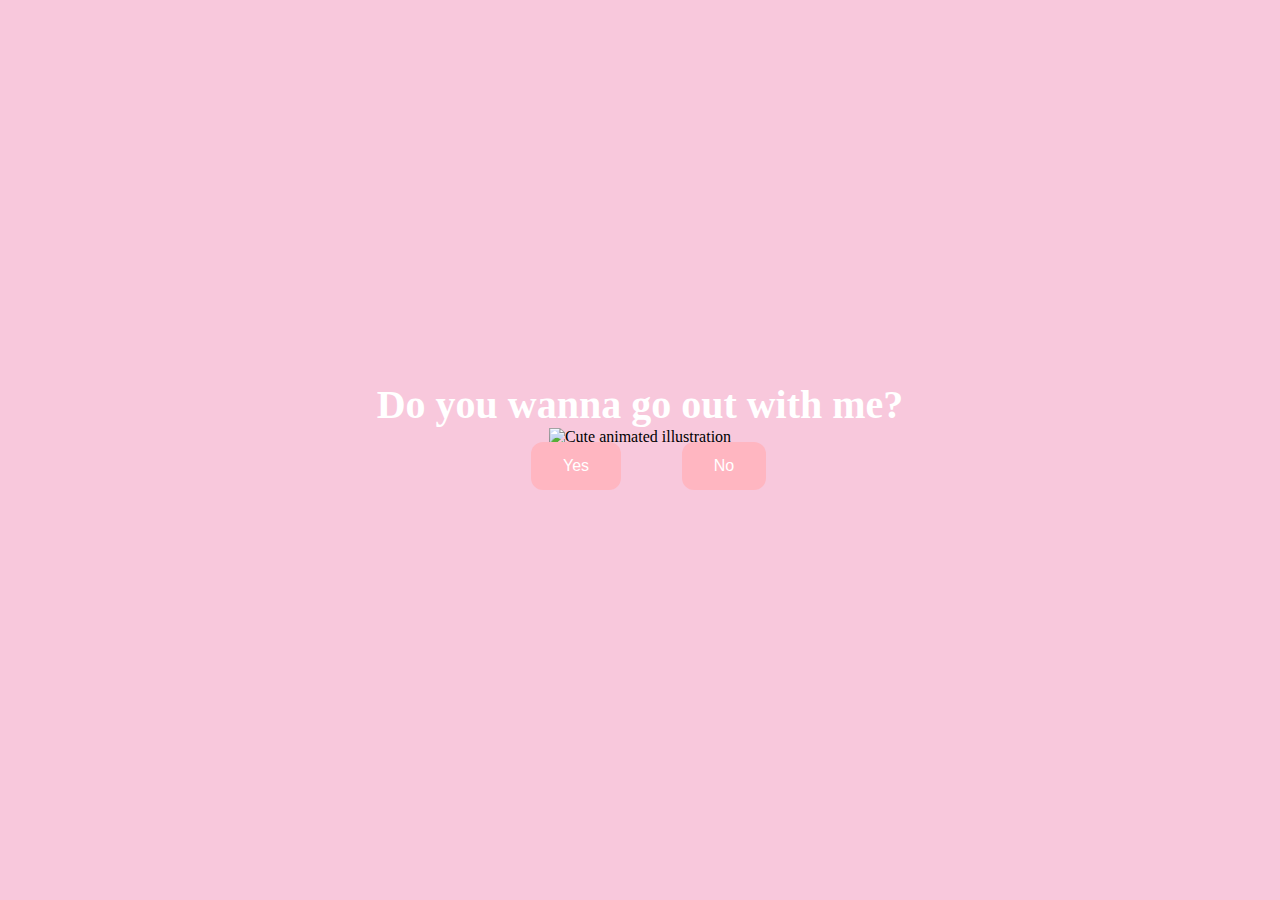
==== index.html @ 3cb0f7dd "First commit" ====
<!DOCTYPE html>
<html lang="en">
    <head>
        <link rel="stylesheet" href="./styles.css">
        
    </head> 
    <body>
        <div class="container">
            <div >
                <h1 class = "header_text">Do you wanna go out with me?</h1>
            </div>
            <div class="gif_container">
                <img src="https://media1.giphy.com/media/v1.Y2lkPTc5MGI3NjExcDdtZ2JiZDR0a3lvMWF4OG8yc3p6Ymdvd3g2d245amdveDhyYmx6eCZlcD12MV9pbnRlcm5hbF9naWZfYnlfaWQmY3Q9cw/cLS1cfxvGOPVpf9g3y/giphy.gif" alt="Cute animated illustration">
            </div>
            <div class = "buttons">
                <button class="btn" id = "yesButton" onclick="nextPage()">Yes</button>
                <button class="btn" id="noButton" onmouseover="moveButton()" onclick="moveButton()">No</button>
                <script>
                    function nextPage() {
                        window.location.href = "yes.html";
                    }
                    
                    function moveButton() {
                        var x = Math.random() * (window.innerWidth - document.getElementById('noButton').offsetWidth) - 85;
                        var y = Math.random() * (window.innerHeight - document.getElementById('noButton').offsetHeight) - 48;
                        document.getElementById('noButton').style.left = `${x}px`;
                        document.getElementById('noButton').style.top = `${y}px`;
                    }
                </script> 
            </div>
        </div>
       
    </body> 
</html>
---- styles.css ----
body {
    display: flex;
    justify-content: center;
    align-items: center;
    height: 90vh;
    background-color: #F8C8DC;
}

#noButton {
    position: absolute;
    margin-left: 150px;
    transition: 0.5s;
}

#yesButton {
    position: absolute;
    margin-right: 150px;
}

.header_text {
    font-family: 'Nunito';
    font-size: 40px;
    font-weight: bold;
    color: white;
    text-align: center;
    margin-top: 20px;
    margin-bottom: 0px;
}

.buttons {
    display: flex;
    flex-direction: row;
    justify-content: center;
    align-items: center;
    margin-top: 20px;
    margin-left: 20px;
}

.btn {
    background-color: #FFB6C1;
    color: white;
    padding: 15px 32px;
    text-align: center;
    display: inline-block;
    font-size: 16px;
    margin: 4px 2px;
    cursor: pointer;
    border: none;
    border-radius: 12px;
    transition: background-color 0.3s ease;
}

.gif_container {
    display: flex;
    justify-content: center;
    align-items: center;
}

@media only screen and (max-width: 320px) and (max-height: 568px) {
    body {
        height: 100vh;
    }

    .header_text {
        font-size: 20px;
    }

    img {
        height: 60vh;
    }

    .btn {
        padding: 10px 18px;
        font-size: 12px;
    }
}

@media only screen and (max-width: 414px) and (max-height: 736px) {
    body {
        height: 90vh;
    }

    .header_text {
        font-size: 28px;
    }

    img {
        height: 60vh;
    }

    .btn {
        padding: 15px 25px;
        font-size: 14px;
    }
}
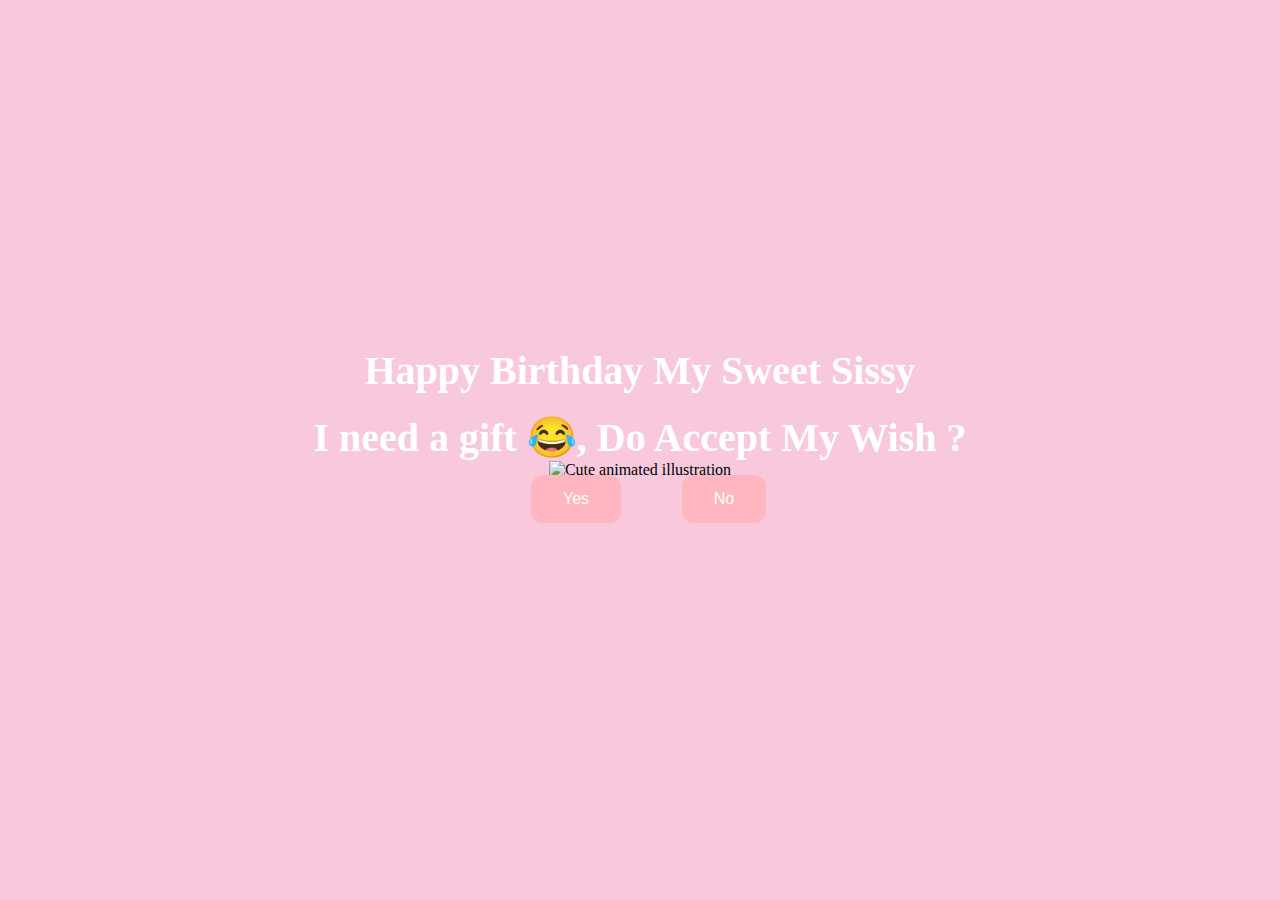
==== commit 15958020: "B'Day Changes" ====
--- a/index.html
+++ b/index.html
@@ -7,7 +7,8 @@
     <body>
         <div class="container">
             <div >
-                <h1 class = "header_text">Do you wanna go out with me?</h1>
+                <h1 class = "header_text">Happy Birthday My Sweet Sissy</h1>
+                <h1 class = "header_text">I need a gift 😂, Do Accept My Wish ?</h1>
             </div>
             <div class="gif_container">
                 <img src="https://media1.giphy.com/media/v1.Y2lkPTc5MGI3NjExcDdtZ2JiZDR0a3lvMWF4OG8yc3p6Ymdvd3g2d245amdveDhyYmx6eCZlcD12MV9pbnRlcm5hbF9naWZfYnlfaWQmY3Q9cw/cLS1cfxvGOPVpf9g3y/giphy.gif" alt="Cute animated illustration">
--- a/styles.css
+++ b/styles.css
@@ -92,4 +92,10 @@
         padding: 15px 25px;
         font-size: 14px;
     }
+}
+
+div h3 {
+    display: flex;
+    text-wrap: wrap;
+    color: white;
 }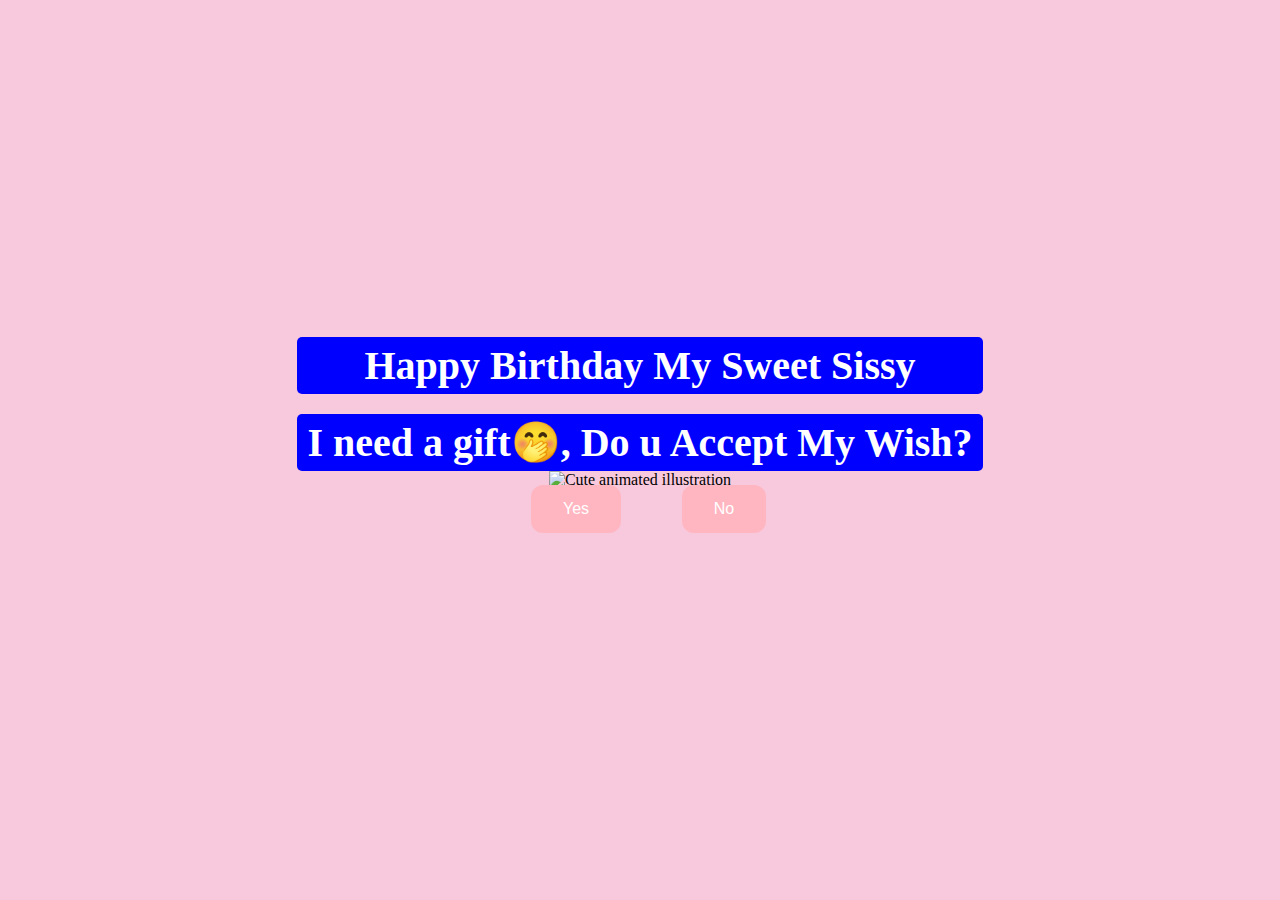
==== commit 3f5d6b71: "Corrected B'Day" ====
--- a/index.html
+++ b/index.html
@@ -8,7 +8,7 @@
         <div class="container">
             <div >
                 <h1 class = "header_text">Happy Birthday My Sweet Sissy</h1>
-                <h1 class = "header_text">I need a gift 😂, Do Accept My Wish ?</h1>
+                <h1 class = "header_text">I need a gift🤭, Do u Accept My Wish?</h1>
             </div>
             <div class="gif_container">
                 <img src="https://media1.giphy.com/media/v1.Y2lkPTc5MGI3NjExcDdtZ2JiZDR0a3lvMWF4OG8yc3p6Ymdvd3g2d245amdveDhyYmx6eCZlcD12MV9pbnRlcm5hbF9naWZfYnlfaWQmY3Q9cw/cLS1cfxvGOPVpf9g3y/giphy.gif" alt="Cute animated illustration">
--- a/styles.css
+++ b/styles.css
@@ -22,6 +22,9 @@
     font-size: 40px;
     font-weight: bold;
     color: white;
+    padding: 5px 10px;
+    background-color: blue;
+    border-radius: 5px;
     text-align: center;
     margin-top: 20px;
     margin-bottom: 0px;
